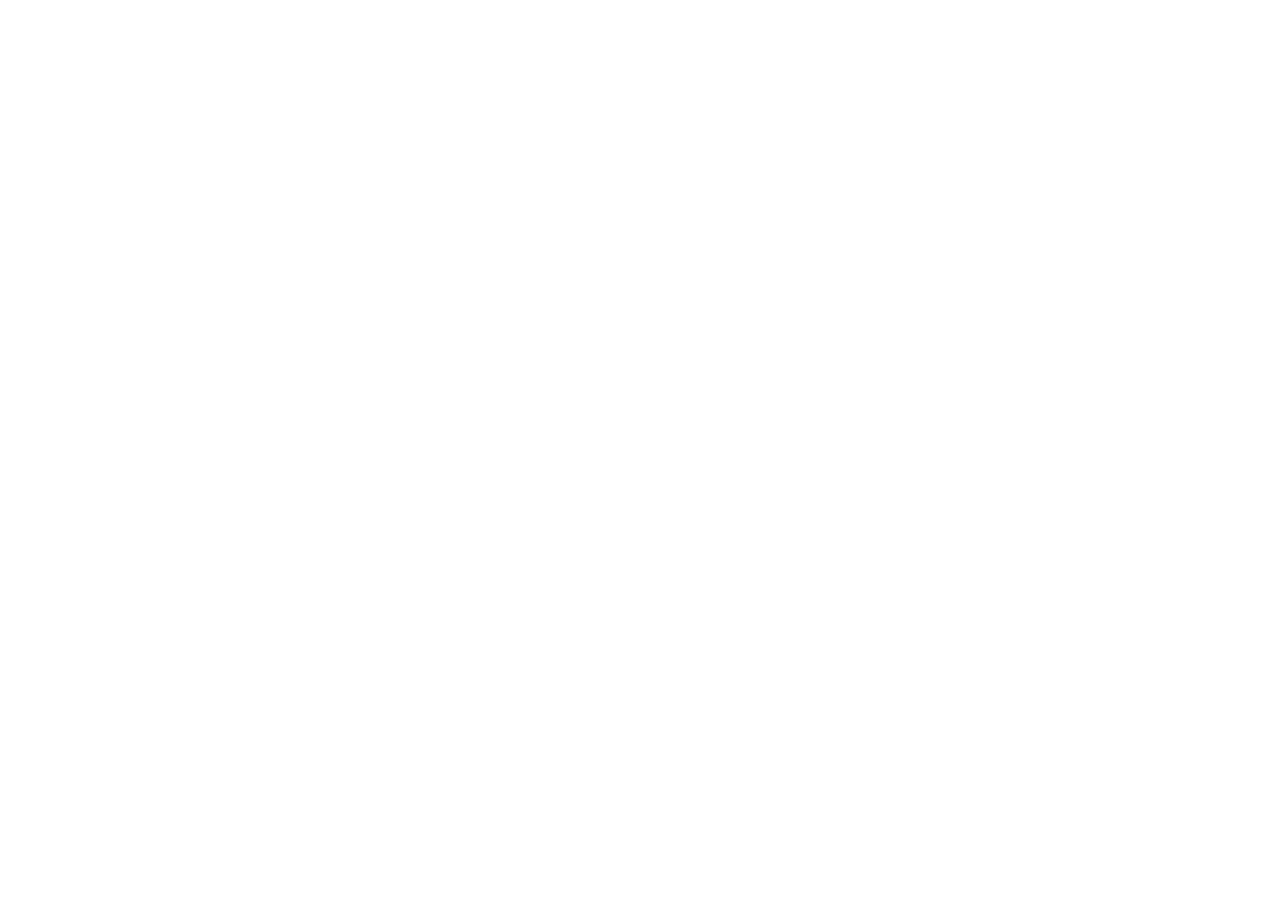
==== index.html @ 82cc15bf "Update index.html" ====
<!DOCTYPE html>
<html lang="en">
<head>
    <meta charset="UTF-8">
    <meta http-equiv="X-UA-Compatible" content="IE=edge">
    <meta name="viewport" content="width=device-width, initial-scale=1.0">
    <title>Document</title>
</head>
<body>
    
    
</body>
</html>
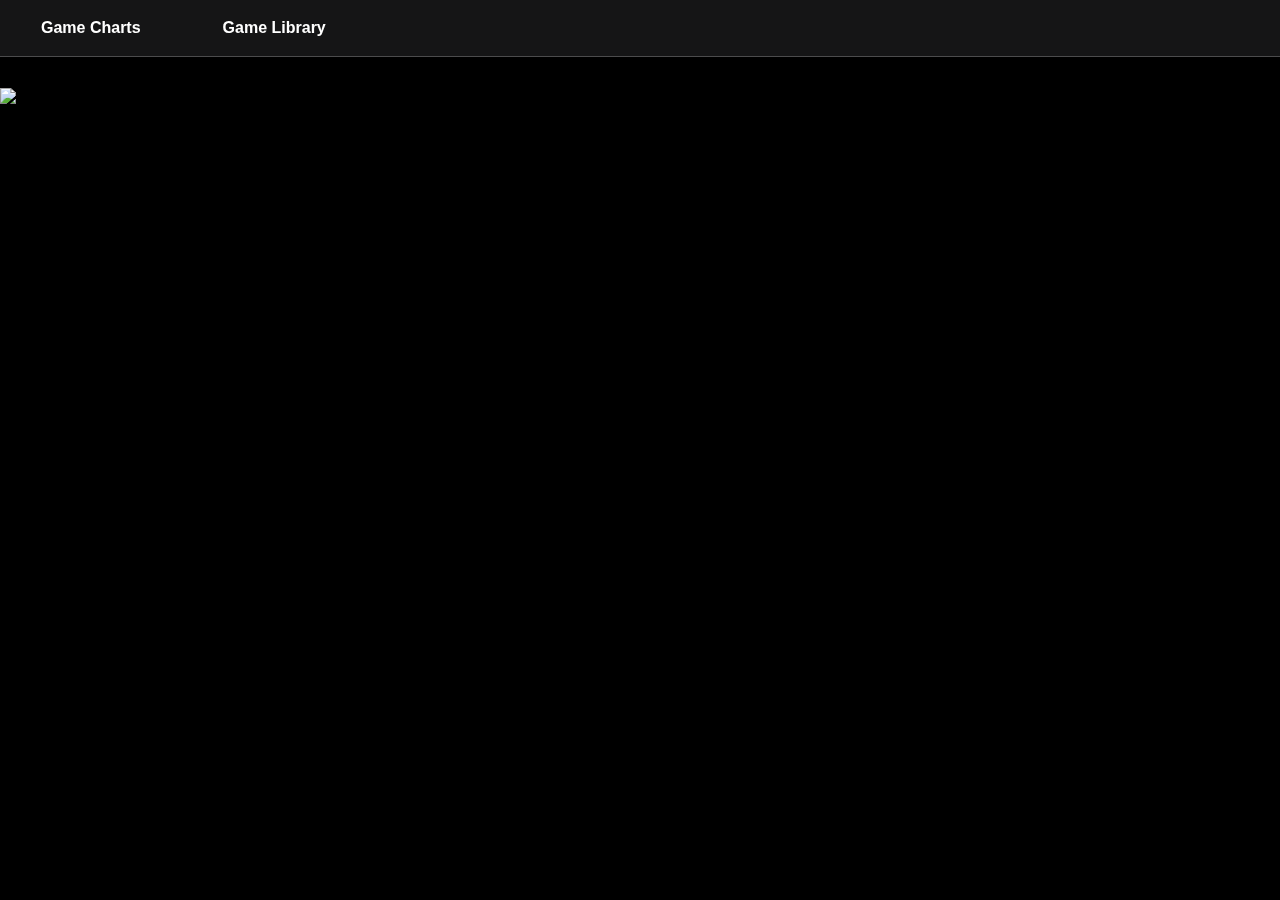
==== commit 474e5607: "game Library changes" ====
--- a/index.html
+++ b/index.html
@@ -1,13 +1,36 @@
 <!DOCTYPE html>
 <html lang="en">
+
 <head>
+    <link rel="stylesheet" href="main.css">
     <meta charset="UTF-8">
     <meta http-equiv="X-UA-Compatible" content="IE=edge">
     <meta name="viewport" content="width=device-width, initial-scale=1.0">
-    <title>Document</title>
+    <title>Games Website</title>
 </head>
+
 <body>
-    
-    
+    <ul class="menu-bar">
+        <!-- <div class="ulContainer"> -->
+        <li class="menu"><a href="GameChart.html" class="active" style="text-decoration: none;">Game Charts</a></li>
+        <li class="menu"><a href="GameLibrary.html" style="text-decoration: none;">Game Library</a></li>
+        <!-- <li class="menu"><a href="#skills">Skills</a></li>
+    <li class="menu"><a href="#contact">Kontakt</a></li> -->
+    </ul>
+    <main>
+
+        <img id="imgKeyBoard" src="christopher-farrugia-2yQtqBqzDRo-unsplash.jpg" alt="Bild mit Tastatur">
+        <p id="startText">Lorem ipsum dolor sit amet, consetetur sadipscing elitr, sed diam nonumy eirmod tempor invidunt ut labore et dolore magna aliquyam erat, sed diam voluptua. At vero eos et accusam et justo duo dolores et ea rebum. Stet clita kasd gubergren, no
+            sea takimata sanctus est Lorem ipsum dolor sit amet. Lorem ipsum dolor sit amet, consetetur sadipscing elitr, sed diam nonumy eirmod tempor invidunt ut labore et dolore magna aliquyam erat, sed diam voluptua. At vero eos et accusam et justo
+            duo dolores et ea rebum. Stet clita kasd gubergren, no sea takimata sanctus est Lorem ipsum dolor sit amet.
+        </p>
+    </main>
+
+
+
+
+
+
 </body>
+
 </html>--- a/main.css
+++ b/main.css
@@ -0,0 +1,125 @@
+html {
+    scroll-behavior: smooth;
+}
+
+* {
+    font-family: helvetica;
+}
+
+body {
+    background: var(--colorBackground);
+    margin: 0;
+    font-family: Arial, Helvetica, sans-serif;
+}
+
+:root {
+    --colorBackground: #000000;
+    --colorContainer: #151516;
+    --colorTransparent: rgba(0, 0, 0, 0.4);
+    --colorMenuBackground: rgba(29, 29, 31, 0.72);
+    --colorMenuBorder: rgba(255, 255, 255, 0.24);
+    --colorScrollbarTrack: #0f0f0f;
+    --colorScrollbarTrackBorder: #1c1c1c;
+    --colorFont: #ffffff;
+    --colorBtn: #ffffff;
+    --colorBtnReverse: #1d1d1f;
+}
+
+#startText {
+    text-align: center;
+    width: 500px;
+    margin-left: 50px;
+}
+
+#imgKeyBoard {
+    margin-top: 0px;
+}
+
+
+/*Apple Menu Bar*/
+
+
+/* .ulContainer {
+  background-color: blue;
+  width: 50%;
+  height: 58px;
+  display: flex;
+  justify-content: flex-start;
+  align-items: center;
+  gap: 25px;
+} */
+
+.menu-bar {
+    width: 100%;
+    border-bottom: 1px solid var(--colorMenuBorder);
+    height: 55.5px;
+    position: fixed;
+    background-color: var(--colorMenuBackground);
+    backdrop-filter: blur(10px);
+    display: flex;
+    justify-content: flex-start;
+    align-items: center;
+    gap: 25px;
+    margin: 0;
+    padding: 0;
+}
+
+.menu-bar a {
+    color: var(--colorFont);
+}
+
+.menu-bar li {
+    list-style: none;
+    font-family: sans-serif;
+    font-weight: bold;
+    padding: 14px 16px;
+    margin: 0 0 0 25px;
+    position: relative;
+    cursor: pointer;
+    white-space: nowrap;
+}
+
+.menu-bar li::before {
+    content: " ";
+    position: absolute;
+    top: 0;
+    left: 0;
+    height: 100%;
+    width: 100%;
+    z-index: -1;
+    transition: 0.2s;
+    border-radius: 25px;
+    list-style: none;
+}
+
+.menu-bar li:hover>a {
+    color: var(--colorBackground);
+}
+
+.menu-bar li:hover::before {
+    background-color: var(--colorFont);
+    transform: scale(1.2);
+}
+
+main {
+    display: flex;
+    align-items: center;
+}
+
+
+/*gamesLibrary*/
+
+.menu-bar li:hover::before {
+    background-color: var(--colorFont);
+    transform: scale(1.2);
+}
+
+#fortnitePicture {
+    width: 200px;
+    height: 253px;
+}
+
+#minecraftPicture {
+    width: 200px;
+    height: 310px;
+}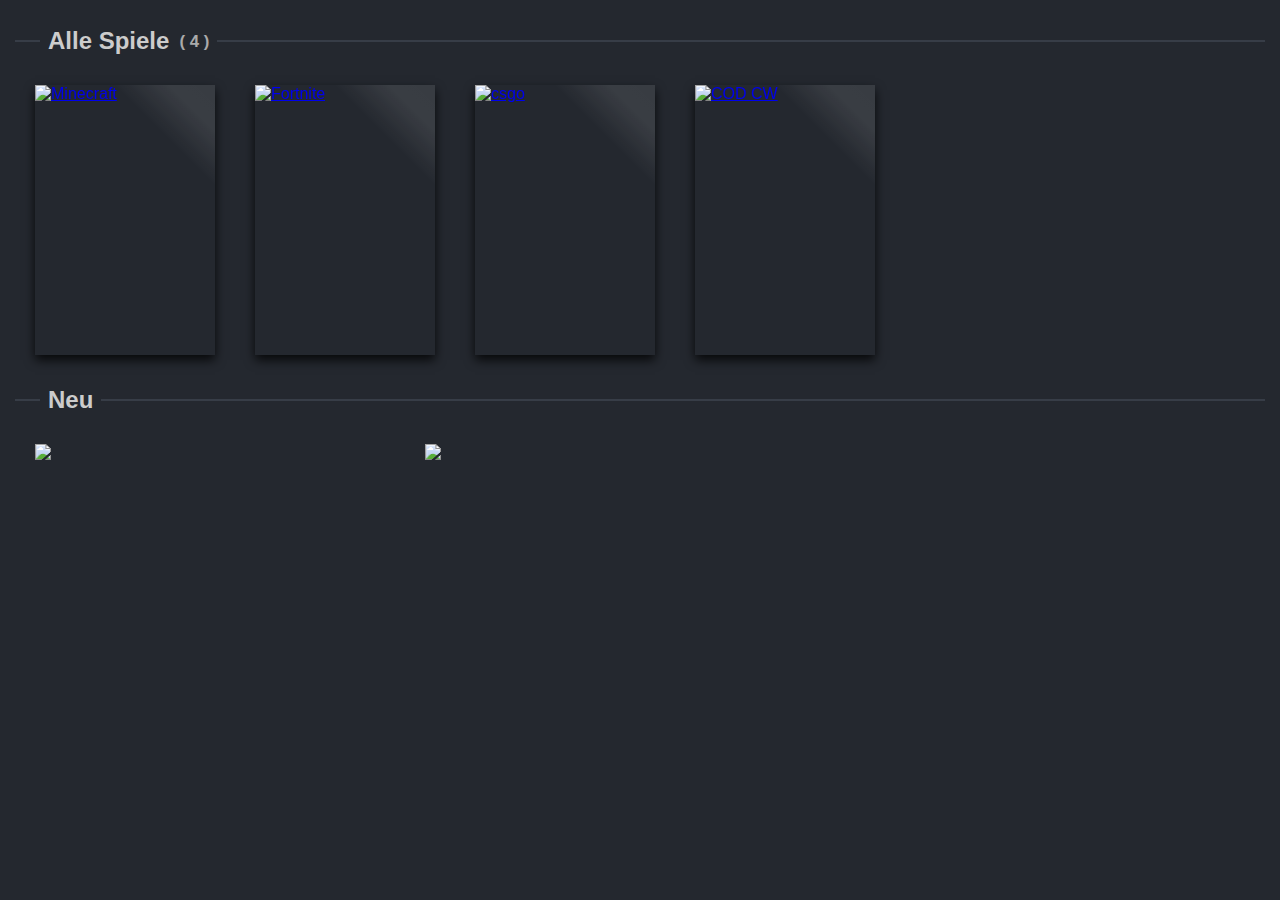
==== commit 3a5fe77f: "deleted old index" ====
--- a/index.html
+++ b/index.html
@@ -2,35 +2,78 @@
 <html lang="en">
 
 <head>
-    <link rel="stylesheet" href="main.css">
-    <meta charset="UTF-8">
-    <meta http-equiv="X-UA-Compatible" content="IE=edge">
-    <meta name="viewport" content="width=device-width, initial-scale=1.0">
-    <title>Games Website</title>
+    <link rel="stylesheet" href="main.css" />
+    <script src="https://cdn.jsdelivr.net/npm/vue/dist/vue.js" defer></script>
+    <script src="./js/app.js" defer></script>
+    <meta charset="UTF-8" />
+    <meta http-equiv="X-UA-Compatible" content="IE=edge" />
+    <meta name="viewport" content="width=device-width, initial-scale=1.0" />
+    <title>Document</title>
 </head>
 
 <body>
-    <ul class="menu-bar">
-        <!-- <div class="ulContainer"> -->
-        <li class="menu"><a href="GameChart.html" class="active" style="text-decoration: none;">Game Charts</a></li>
-        <li class="menu"><a href="GameLibrary.html" style="text-decoration: none;">Game Library</a></li>
-        <!-- <li class="menu"><a href="#skills">Skills</a></li>
-    <li class="menu"><a href="#contact">Kontakt</a></li> -->
-    </ul>
-    <main>
+    <div class="wrapper">
+        <h2>
+            <strong>Alle Spiele<span>( 4 )</span></strong>
+        </h2>
 
-        <img id="imgKeyBoard" src="christopher-farrugia-2yQtqBqzDRo-unsplash.jpg" alt="Bild mit Tastatur">
-        <p id="startText">Lorem ipsum dolor sit amet, consetetur sadipscing elitr, sed diam nonumy eirmod tempor invidunt ut labore et dolore magna aliquyam erat, sed diam voluptua. At vero eos et accusam et justo duo dolores et ea rebum. Stet clita kasd gubergren, no
-            sea takimata sanctus est Lorem ipsum dolor sit amet. Lorem ipsum dolor sit amet, consetetur sadipscing elitr, sed diam nonumy eirmod tempor invidunt ut labore et dolore magna aliquyam erat, sed diam voluptua. At vero eos et accusam et justo
-            duo dolores et ea rebum. Stet clita kasd gubergren, no sea takimata sanctus est Lorem ipsum dolor sit amet.
-        </p>
-    </main>
+        <div class="cards">
+            <figure class="card">
 
+                <a href="/GameLibrary/HTML/Minecraft.html"><img src="/Img/Games_Subnav_Minecraft-300x465.jpg" alt="Minecraft"></a>
 
+                <figcaption>Minecraft</figcaption>
+            </figure>
 
+            <figure class="card">
 
+                <a href="/GameLibrary/HTML/Fortnite.html"><img src="/Img/fortnite_2801186.jpg" alt="Fortnite"></a>
 
+                <figcaption>Fortnite</figcaption>
+            </figure>
 
+            <figure class="card">
+                <a href="/GameLibrary/HTML/CsGo.html"><img src="/Img/guide-header-csgo-neu-720x405.jpg" alt="csgo"></a>
+
+                <figcaption>Counter-Strike: Global Offensive</figcaption>
+            </figure>
+
+            <figure class="card">
+
+                <a href="/GameLibrary/HTML/CallOfDuty_BoCw.html"><img src="/Img/call-of-duty-black-ops-cold-war-split-i100281.jpg" alt="COD CW"></a>
+
+                <figcaption>Call of Duty: Black Ops Cold War</figcaption>
+            </figure>
+        </div>
+
+        <h2><strong>Neu</strong></h2>
+
+        <div class="news">
+            <figure class="article">
+                <img src="https://mrreiha.keybase.pub/codepen/hover-fx/news1.jpg" />
+
+                <figcaption>
+                    <h3>New Item</h3>
+
+                    <p>
+                        In today’s update, two heads are better than one, and three heads are better than that, as the all-new Flockheart’s Gamble Arcana item for Ogre Magi makes its grand debut.
+                    </p>
+                </figcaption>
+            </figure>
+
+            <figure class="article">
+                <img src="https://mrreiha.keybase.pub/codepen/hover-fx/news2.png" />
+
+                <figcaption>
+                    <h3>Update</h3>
+
+                    <p>
+                        Just in time for Lunar New Year and the Rat’s time in the cyclical place of honor, the Treasure of Unbound Majesty is now available.
+                    </p>
+                </figcaption>
+            </figure>
+        </div>
+    </div>
 </body>
 
 </html>--- a/main.css
+++ b/main.css
@@ -1,125 +1,365 @@
 html {
-    scroll-behavior: smooth;
+  scroll-behavior: smooth;
 }
 
 * {
-    font-family: helvetica;
+  font-family: helvetica;
 }
 
 body {
-    background: var(--colorBackground);
-    margin: 0;
-    font-family: Arial, Helvetica, sans-serif;
+  background: var(--colorBackground);
+  margin: 0;
+  font-family: Arial, Helvetica, sans-serif;
 }
 
 :root {
-    --colorBackground: #000000;
-    --colorContainer: #151516;
-    --colorTransparent: rgba(0, 0, 0, 0.4);
-    --colorMenuBackground: rgba(29, 29, 31, 0.72);
-    --colorMenuBorder: rgba(255, 255, 255, 0.24);
-    --colorScrollbarTrack: #0f0f0f;
-    --colorScrollbarTrackBorder: #1c1c1c;
-    --colorFont: #ffffff;
-    --colorBtn: #ffffff;
-    --colorBtnReverse: #1d1d1f;
+  --colorBackground: #000000;
+  --colorContainer: #151516;
+  --colorTransparent: rgba(0, 0, 0, 0.4);
+  --colorMenuBackground: rgba(29, 29, 31, 0.72);
+  --colorMenuBorder: rgba(255, 255, 255, 0.24);
+  --colorScrollbarTrack: #0f0f0f;
+  --colorScrollbarTrackBorder: #1c1c1c;
+  --colorFont: #ffffff;
+  --colorBtn: #ffffff;
+  --colorBtnReverse: #1d1d1f;
 }
 
 #startText {
-    text-align: center;
-    width: 500px;
-    margin-left: 50px;
+  text-align: center;
+  width: 500px;
+  margin-left: 50px;
 }
 
 #imgKeyBoard {
-    margin-top: 0px;
-}
-
+  margin-top: 0px;
+}
 
 /*Apple Menu Bar*/
 
-
 /* .ulContainer {
-  background-color: blue;
-  width: 50%;
-  height: 58px;
+    background-color: blue;
+    width: 50%;
+    height: 58px;
+    display: flex;
+    justify-content: flex-start;
+    align-items: center;
+    gap: 25px;
+  } */
+
+.menu-bar {
+  width: 100%;
+  border-bottom: 1px solid var(--colorMenuBorder);
+  height: 55.5px;
+  position: fixed;
+  background-color: var(--colorMenuBackground);
+  backdrop-filter: blur(10px);
   display: flex;
   justify-content: flex-start;
   align-items: center;
   gap: 25px;
-} */
-
-.menu-bar {
-    width: 100%;
-    border-bottom: 1px solid var(--colorMenuBorder);
-    height: 55.5px;
-    position: fixed;
-    background-color: var(--colorMenuBackground);
-    backdrop-filter: blur(10px);
-    display: flex;
-    justify-content: flex-start;
-    align-items: center;
-    gap: 25px;
-    margin: 0;
-    padding: 0;
+  margin: 0;
+  padding: 0;
 }
 
 .menu-bar a {
-    color: var(--colorFont);
+  color: var(--colorFont);
 }
 
 .menu-bar li {
-    list-style: none;
-    font-family: sans-serif;
-    font-weight: bold;
-    padding: 14px 16px;
-    margin: 0 0 0 25px;
-    position: relative;
-    cursor: pointer;
-    white-space: nowrap;
+  list-style: none;
+  font-family: sans-serif;
+  font-weight: bold;
+  padding: 14px 16px;
+  margin: 0 0 0 25px;
+  position: relative;
+  cursor: pointer;
+  white-space: nowrap;
 }
 
 .menu-bar li::before {
-    content: " ";
-    position: absolute;
-    top: 0;
-    left: 0;
-    height: 100%;
-    width: 100%;
-    z-index: -1;
-    transition: 0.2s;
-    border-radius: 25px;
-    list-style: none;
-}
-
-.menu-bar li:hover>a {
-    color: var(--colorBackground);
+  content: " ";
+  position: absolute;
+  top: 0;
+  left: 0;
+  height: 100%;
+  width: 100%;
+  z-index: -1;
+  transition: 0.2s;
+  border-radius: 25px;
+  list-style: none;
+}
+
+.menu-bar li:hover > a {
+  color: var(--colorBackground);
 }
 
 .menu-bar li:hover::before {
-    background-color: var(--colorFont);
-    transform: scale(1.2);
+  background-color: var(--colorFont);
+  transform: scale(1.2);
 }
 
 main {
-    display: flex;
-    align-items: center;
-}
-
+  display: flex;
+  align-items: center;
+}
 
 /*gamesLibrary*/
 
 .menu-bar li:hover::before {
-    background-color: var(--colorFont);
-    transform: scale(1.2);
+  background-color: var(--colorFont);
+  transform: scale(1.2);
+}
+
+.abs,
+h2:after,
+.cards .card figcaption,
+.cards .card:after,
+.news .card figcaption,
+.news .card:after,
+.news .article figcaption {
+  position: absolute;
+}
+
+.rel,
+h2,
+h2 strong,
+.cards .card,
+.news .card,
+.news .article {
+  position: relative;
+}
+
+.fix {
+  position: fixed;
+}
+
+.dfix {
+  display: inline;
+}
+
+.dib {
+  display: inline-block;
+}
+
+.db {
+  display: block;
+}
+
+.dn {
+  display: none;
+}
+
+.df,
+.cards,
+.news {
+  display: flex;
+}
+
+.dif {
+  display: inline-flex;
+}
+
+.dg {
+  display: grid;
+}
+
+.dig {
+  display: inline-grid;
+}
+
+.vm,
+h2,
+h2 strong,
+h2 span {
+  vertical-align: middle;
+}
+
+body {
+  background: #24282f;
+  font-family: "Alegreya Sans";
+}
+
+.wrapper {
+  padding: 15px;
+}
+
+h2 {
+  padding: 10px;
+  padding-left: 25px;
+  color: #ccc;
+  margin: 0;
+}
+
+h2 strong {
+  z-index: 2;
+  background: #24282f;
+  padding: 4px 8px;
+}
+
+h2 span {
+  font-size: 0.7em;
+  color: #aaa;
+  margin-left: 10px;
+}
+
+h2:after {
+  content: "";
+  z-index: 1;
+  bottom: 50%;
+  margin-bottom: -2px;
+  height: 2px;
+  left: 0;
+  right: 0;
+  background: #373d47;
+}
+
+.cards,
+.news {
+  flex-flow: row wrap;
+}
+
+.cards .card,
+.news .card {
+  margin: 20px;
+  width: 180px;
+  height: 270px;
+  overflow: hidden;
+  box-shadow: 0 5px 10px rgba(0, 0, 0, 0.8);
+  transform-origin: center top;
+  transform-style: preserve-3d;
+  transform: translateZ(0);
+  transition: 0.3s;
+}
+
+.cards .card img,
+.news .card img {
+  width: 100%;
+  min-height: 100%;
+}
+
+.cards .card figcaption,
+.news .card figcaption {
+  bottom: 0;
+  left: 0;
+  right: 0;
+  padding: 20px;
+  padding-bottom: 10px;
+  font-size: 20px;
+  background: none;
+  color: #fff;
+  transform: translateY(100%);
+  transition: 0.3s;
+}
+
+.cards .card:after,
+.news .card:after {
+  content: "";
+  z-index: 10;
+  width: 200%;
+  height: 100%;
+  top: -90%;
+  left: -20px;
+  opacity: 0.1;
+  transform: rotate(45deg);
+  background: linear-gradient(
+    to top,
+    transparent,
+    #fff 15%,
+    rgba(255, 255, 255, 0.5)
+  );
+  transition: 0.3s;
+}
+
+.cards .card:hover,
+.news .card:hover,
+.cards .card:focus,
+.news .card:focus,
+.cards .card:active,
+.news .card:active {
+  box-shadow: 0 8px 16px 3px rgba(0, 0, 0, 0.6);
+  transform: translateY(-3px) scale(1.05) rotateX(15deg);
+}
+
+.cards .card:hover figcaption,
+.news .card:hover figcaption,
+.cards .card:focus figcaption,
+.news .card:focus figcaption,
+.cards .card:active figcaption,
+.news .card:active figcaption {
+  transform: none;
+}
+
+.cards .card:hover:after,
+.news .card:hover:after,
+.cards .card:focus:after,
+.news .card:focus:after,
+.cards .card:active:after,
+.news .card:active:after {
+  transform: rotate(25deg);
+  top: -40%;
+  opacity: 0.15;
+}
+
+.news .article {
+  overflow: hidden;
+  width: 350px;
+  height: 235px;
+  margin: 20px;
+}
+
+.news .article img {
+  width: 100%;
+  min-height: 100%;
+  transition: 0.2s;
+}
+
+.news .article figcaption {
+  font-size: 14px;
+  text-shadow: 0 1px 0 rgba(51, 51, 51, 0.3);
+  color: #fff;
+  left: 0;
+  right: 0;
+  top: 0;
+  bottom: 0;
+  padding: 40px;
+  box-shadow: 0 0 2px rgba(0, 0, 0, 0.2);
+  background: rgba(6, 18, 53, 0.6);
+  opacity: 0;
+  transform: scale(1.15);
+  transition: 0.2s;
+}
+
+.news .article figcaption h3 {
+  color: #3792e3;
+  font-size: 16px;
+  margin-bottom: 0;
+  font-weight: bold;
+}
+
+.news .article:hover img,
+.news .article:focus img,
+.news .article:active img {
+  filter: blur(3px);
+  transform: scale(0.97);
+}
+
+.news .article:hover figcaption,
+.news .article:focus figcaption,
+.news .article:active figcaption {
+  opacity: 1;
+  transform: none;
 }
 
 #fortnitePicture {
-    width: 200px;
-    height: 253px;
+  width: 175px;
+  height: 250px;
 }
 
 #minecraftPicture {
-    width: 200px;
-    height: 310px;
-}+  width: 175px;
+  height: 250px;
+}
+
+#csgoPicture {
+}
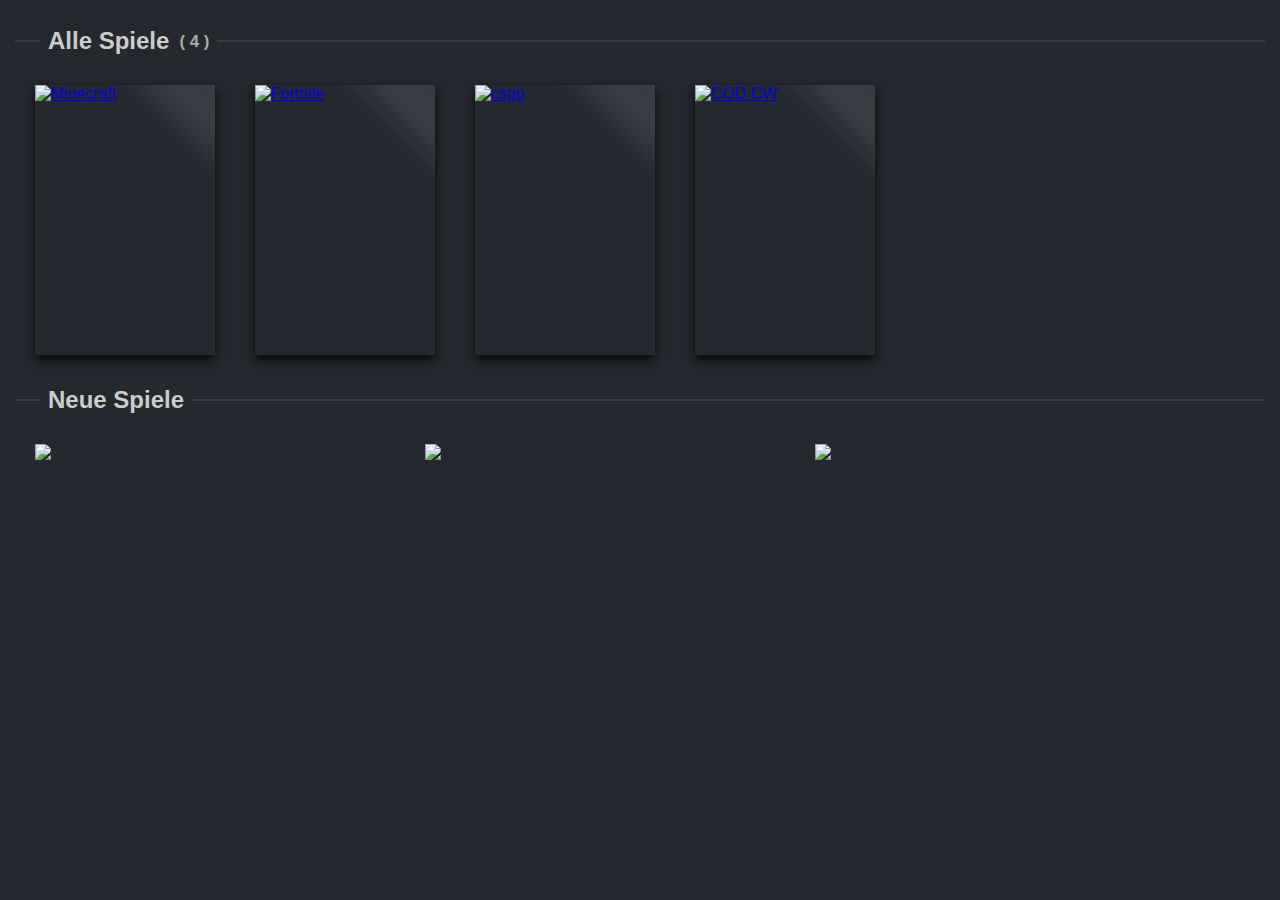
==== commit 13916204: "deleted /" ====
--- a/index.html
+++ b/index.html
@@ -1,79 +1,95 @@
 <!DOCTYPE html>
 <html lang="en">
-
-<head>
+  <head>
     <link rel="stylesheet" href="main.css" />
     <script src="https://cdn.jsdelivr.net/npm/vue/dist/vue.js" defer></script>
     <script src="./js/app.js" defer></script>
     <meta charset="UTF-8" />
     <meta http-equiv="X-UA-Compatible" content="IE=edge" />
     <meta name="viewport" content="width=device-width, initial-scale=1.0" />
-    <title>Document</title>
-</head>
+    <title>Games Website</title>
+  </head>
 
-<body>
+  <body>
     <div class="wrapper">
-        <h2>
-            <strong>Alle Spiele<span>( 4 )</span></strong>
-        </h2>
+      <h2>
+        <strong>Alle Spiele<span>( 4 )</span></strong>
+      </h2>
 
-        <div class="cards">
-            <figure class="card">
+      <div class="cards">
+        <a href="/GameLibrary/HTML/Minecraft.html">
+          <figure class="card">
+            <img
+              src="Img/Games_Subnav_Minecraft-300x465.jpg"
+              alt="Minecraft"
+            />
 
-                <a href="/GameLibrary/HTML/Minecraft.html"><img src="/Img/Games_Subnav_Minecraft-300x465.jpg" alt="Minecraft"></a>
+            <figcaption>Minecraft</figcaption>
+          </figure>
+        </a>
 
-                <figcaption>Minecraft</figcaption>
-            </figure>
+        <a href="/GameLibrary/HTML/Fortnite.html">
+          <figure class="card">
+            <img src="Img/fortnite_2801186.jpg" alt="Fortnite" />
 
-            <figure class="card">
+            <figcaption>Fortnite</figcaption>
+          </figure>
+        </a>
 
-                <a href="/GameLibrary/HTML/Fortnite.html"><img src="/Img/fortnite_2801186.jpg" alt="Fortnite"></a>
+        <a href="/GameLibrary/HTML/CsGo.html">
+          <figure class="card">
+            <img src="Img/guide-header-csgo-neu-720x405.jpg" alt="csgo" />
 
-                <figcaption>Fortnite</figcaption>
-            </figure>
+            <figcaption>Counter-Strike: Global Offensive</figcaption>
+          </figure>
+        </a>
 
-            <figure class="card">
-                <a href="/GameLibrary/HTML/CsGo.html"><img src="/Img/guide-header-csgo-neu-720x405.jpg" alt="csgo"></a>
+        <a href="/GameLibrary/HTML/CallOfDuty_BoCw.html">
+          <figure class="card">
+            <img
+              src="Img/call-of-duty-black-ops-cold-war-split-i100281.jpg"
+              alt="COD CW"
+            />
 
-                <figcaption>Counter-Strike: Global Offensive</figcaption>
-            </figure>
+            <figcaption>Call of Duty: Black Ops Cold War</figcaption>
+          </figure></a
+        >
+      </div>
 
-            <figure class="card">
+      <h2><strong>Neue Spiele</strong></h2>
 
-                <a href="/GameLibrary/HTML/CallOfDuty_BoCw.html"><img src="/Img/call-of-duty-black-ops-cold-war-split-i100281.jpg" alt="COD CW"></a>
+      <div class="news">
+        <figure class="article">
+          <img src="Img/Vanguard.jpg" />
 
-                <figcaption>Call of Duty: Black Ops Cold War</figcaption>
-            </figure>
-        </div>
+          <figcaption>
+            <h3>
+              Call Of Duty <br />
+              Vanguard
+            </h3>
 
-        <h2><strong>Neu</strong></h2>
+            <p>5. November 2021</p>
+          </figcaption>
+        </figure>
+        <figure class="article">
+          <img src="Img/Forza Horizon 5 .jpg" />
 
-        <div class="news">
-            <figure class="article">
-                <img src="https://mrreiha.keybase.pub/codepen/hover-fx/news1.jpg" />
+          <figcaption>
+            <h3>Forza Horizon 5</h3>
 
-                <figcaption>
-                    <h3>New Item</h3>
+            <p>11. November 2021</p>
+          </figcaption>
+        </figure>
+        <figure class="article">
+          <img src="Img/Battlefield.jpg" />
 
-                    <p>
-                        In today’s update, two heads are better than one, and three heads are better than that, as the all-new Flockheart’s Gamble Arcana item for Ogre Magi makes its grand debut.
-                    </p>
-                </figcaption>
-            </figure>
+          <figcaption>
+            <h3>Battlefield<br />2042</h3>
 
-            <figure class="article">
-                <img src="https://mrreiha.keybase.pub/codepen/hover-fx/news2.png" />
-
-                <figcaption>
-                    <h3>Update</h3>
-
-                    <p>
-                        Just in time for Lunar New Year and the Rat’s time in the cyclical place of honor, the Treasure of Unbound Majesty is now available.
-                    </p>
-                </figcaption>
-            </figure>
-        </div>
+            <p>19. November 2021</p>
+          </figcaption>
+        </figure>
+      </div>
     </div>
-</body>
-
-</html>+  </body>
+</html>
